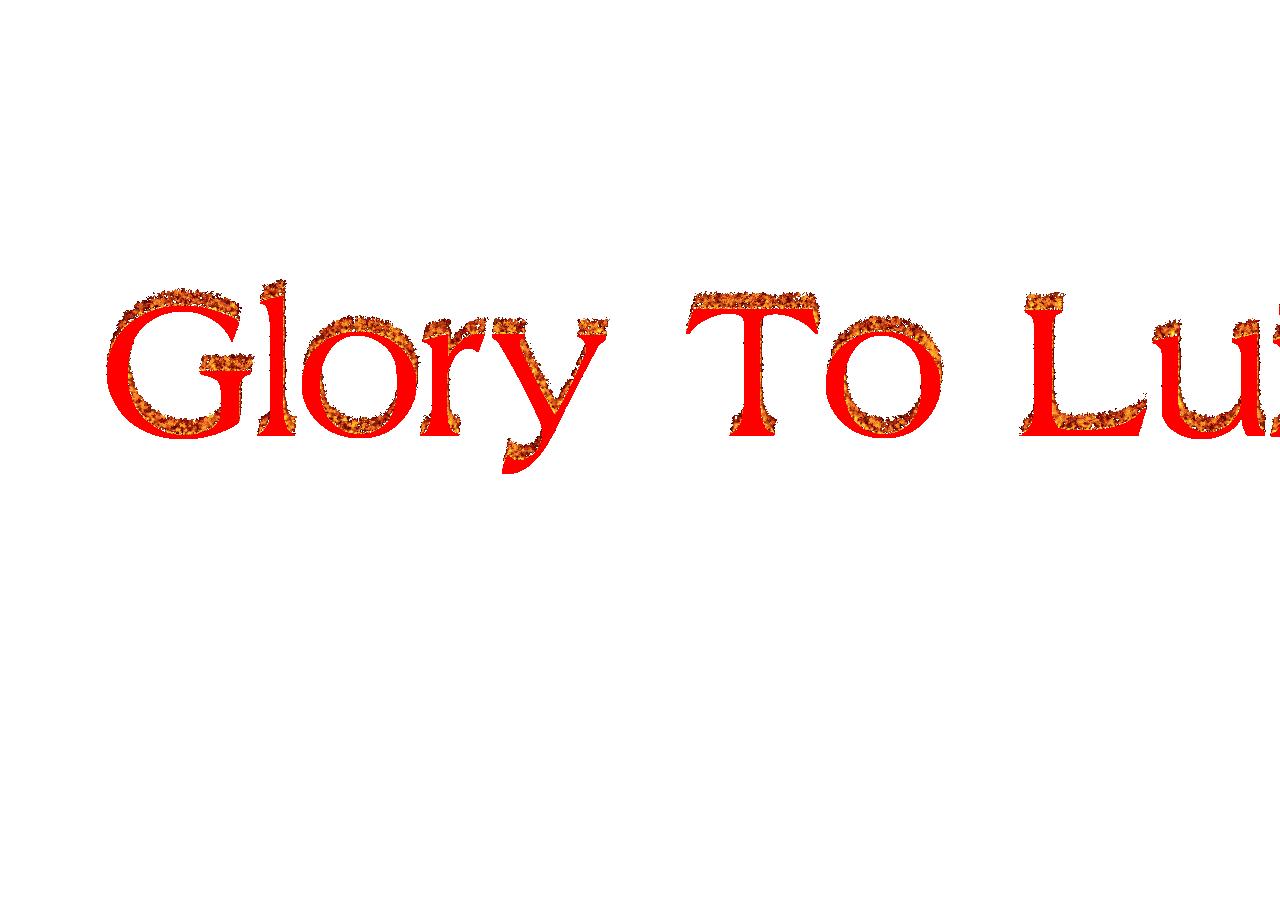
==== glory.html @ c9b54372 "Make Mario!" ====
<!--[if lt IE 7]>      <html class="no-js lt-ie9 lt-ie8 lt-ie7"> <![endif]-->
<!--[if IE 7]>         <html class="no-js lt-ie9 lt-ie8"> <![endif]-->
<!--[if IE 8]>         <html class="no-js lt-ie9"> <![endif]-->
<!--[if gt IE 8]>      <html class="no-js"> <!--<![endif]-->
<html>
    <head>
        <meta charset="utf-8">
        <meta http-equiv="X-UA-Compatible" content="IE=edge">
        <title>Glory To Luig</title>
        <meta name="description" content="">
        <meta name="viewport" content="width=device-width, initial-scale=1">
        <link rel="stylesheet" href="styles.css">
    </head>
    <body>
        <!--[if lt IE 7]>
            <p class="browsehappy">You are using an <strong>outdated</strong> browser. Please <a href="#">upgrade your browser</a> to improve your experience.</p>
        <![endif]-->
        
        <script src="" async defer></script>
        <img src="Glory.gif" id="glory">
    </body>
</html>
---- styles.css ----
.Luigi{
    background-color: greenyellow;
    text-shadow: 500px; /*Doesn't work :3 */
    border-radius: 50%;
    size: 80cm;
    padding: 4%;
    font-size: 500%;
    box-shadow: 25px 20px 45px green;
    margin-left: 35%;
}

.Luigi:hover{
    transition:ease-in-out 0.4s;
    background-color: rgb(186, 6, 6);
    color:white;
    translate:15px 15px;
}

#MarioPNG{
    /* font-size:xx-large; */
    /* border: solid; */
    margin-top:50%;
    margin-left: 50%;
    visibility: hidden;
}

.MovePngUP{
    translate:0px -150%;
    transition-duration: 2s;
    border-color: blue;
}

#LuigiPNG img{
    /* border: solid; */
    height: 20%;
    width: 20%;
    translate: -150% -200%;
}

.MovePngRight{
    translate:150% 0%;
    transition-duration: 5s;
    transform:rotate(150deg);
    border-color: blue;
}

#glory{
    margin-top:20%;
    margin-left: 7%;
}
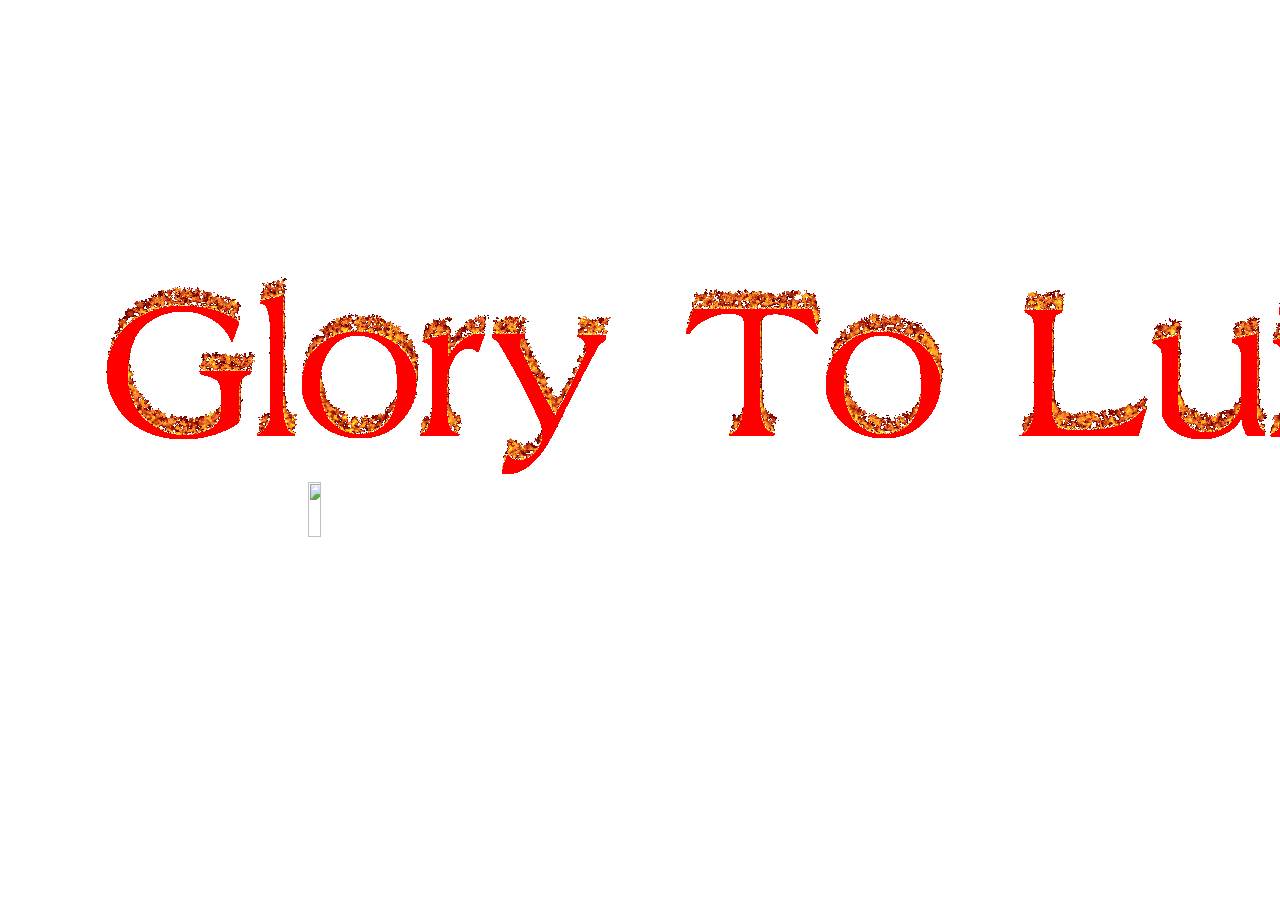
==== commit 9e4698a1: "Added kitty" ====
--- a/glory.html
+++ b/glory.html
@@ -18,5 +18,7 @@
         
         <script src="" async defer></script>
         <img src="Glory.gif" id="glory">
+        <br/>
+        <img id="catspin" src="https://ih1.redbubble.net/image.4064547845.8027/bg,f8f8f8-flat,750x,075,f-pad,750x1000,f8f8f8.jpg">
     </body>
 </html>--- a/styles.css
+++ b/styles.css
@@ -47,4 +47,22 @@
 #glory{
     margin-top:20%;
     margin-left: 7%;
+}
+
+#catspin{
+    animation-name: spinkitty;
+    animation-duration: 2s;
+    animation-iteration-count: infinite;
+    width: 10%;
+    height: 25%;
+    margin-left:300px;
+}
+
+@keyframes spinkitty{
+    from{
+        transform: rotate(0deg);
+    }
+    to{
+        transform: rotate(360deg);
+    }
 }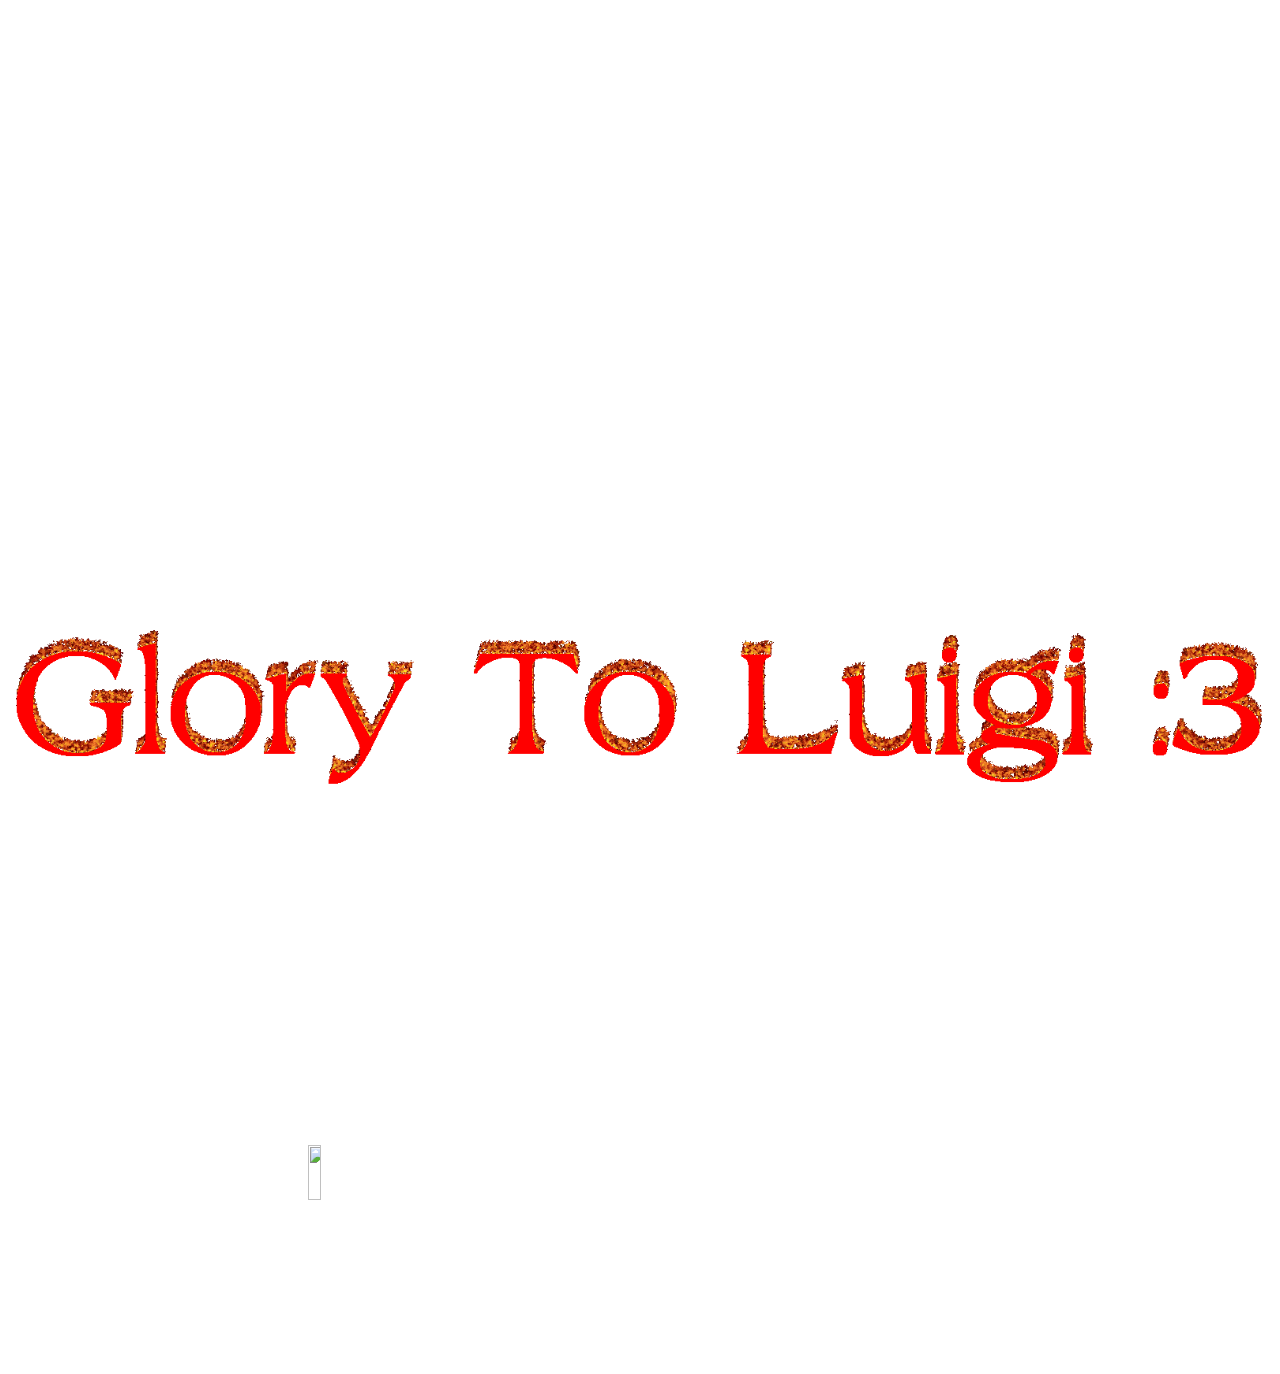
==== commit 43fb1c15: "Fix Kitty Stretching" ====
--- a/glory.html
+++ b/glory.html
@@ -18,7 +18,6 @@
         
         <script src="" async defer></script>
         <img src="Glory.gif" id="glory">
-        <br/>
         <img id="catspin" src="https://ih1.redbubble.net/image.4064547845.8027/bg,f8f8f8-flat,750x,075,f-pad,750x1000,f8f8f8.jpg">
     </body>
 </html>--- a/styles.css
+++ b/styles.css
@@ -46,13 +46,16 @@
 
 #glory{
     margin-top:20%;
-    margin-left: 7%;
+    object-fit: contain; 
+    width: 100%; 
+    height: 100%;
 }
 
 #catspin{
     animation-name: spinkitty;
     animation-duration: 2s;
     animation-iteration-count: infinite;
+    object-fit: contain;
     width: 10%;
     height: 25%;
     margin-left:300px;
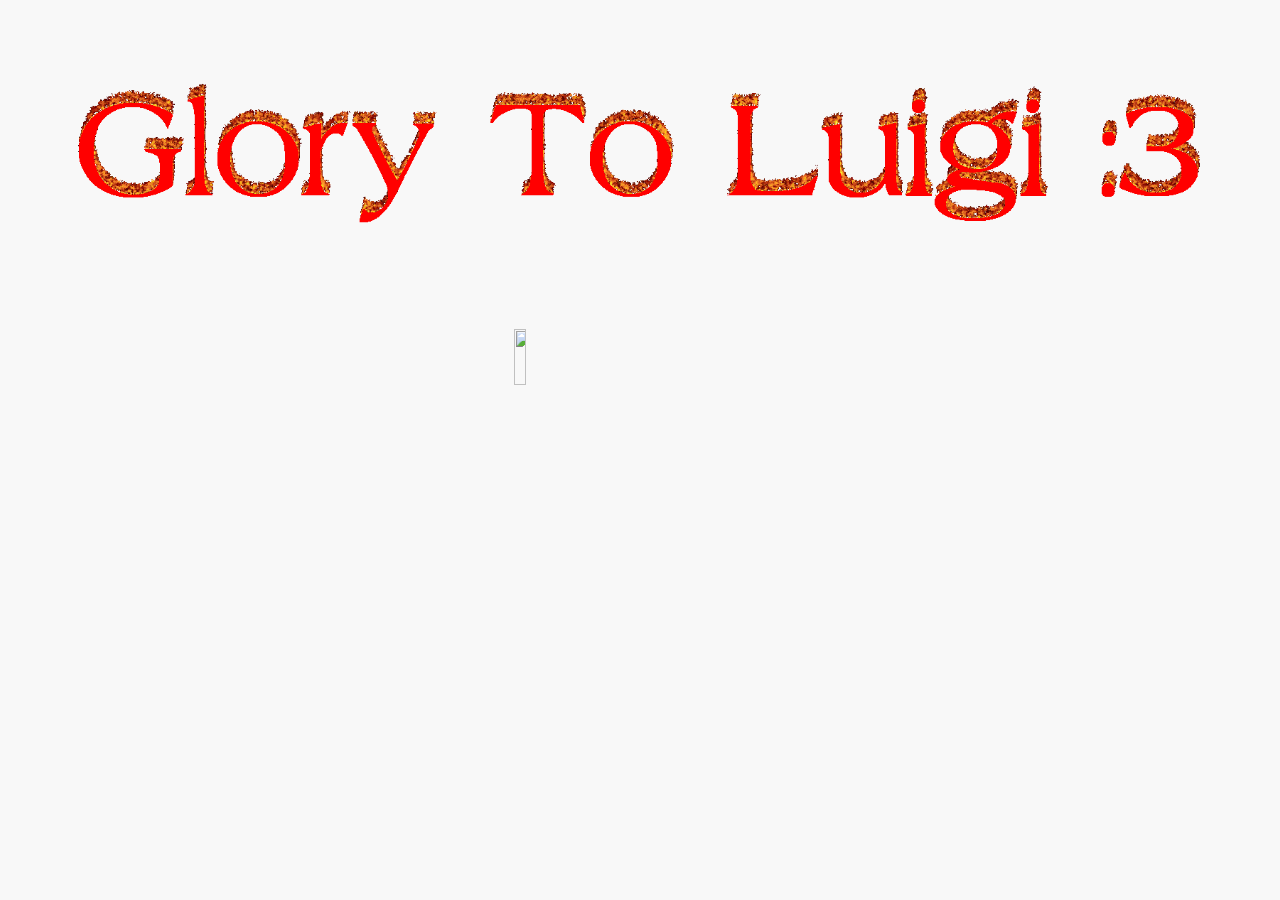
==== commit b7a1b104: "Fix up css" ====
--- a/glory.html
+++ b/glory.html
@@ -11,7 +11,7 @@
         <meta name="viewport" content="width=device-width, initial-scale=1">
         <link rel="stylesheet" href="styles.css">
     </head>
-    <body>
+    <body style="background-color: #f8f8f8;">
         <!--[if lt IE 7]>
             <p class="browsehappy">You are using an <strong>outdated</strong> browser. Please <a href="#">upgrade your browser</a> to improve your experience.</p>
         <![endif]-->
--- a/styles.css
+++ b/styles.css
@@ -45,26 +45,24 @@
 }
 
 #glory{
-    margin-top:20%;
+    margin:5%;
     object-fit: contain; 
-    width: 100%; 
-    height: 100%;
+    width: 90%;
 }
 
 #catspin{
-    animation-name: spinkitty;
+    animation-name: spin360;
     animation-duration: 2s;
     animation-iteration-count: infinite;
+
     object-fit: contain;
     width: 10%;
     height: 25%;
-    margin-left:300px;
+    margin:3% 40%;
+
 }
 
-@keyframes spinkitty{
-    from{
-        transform: rotate(0deg);
-    }
+@keyframes spin360{
     to{
         transform: rotate(360deg);
     }
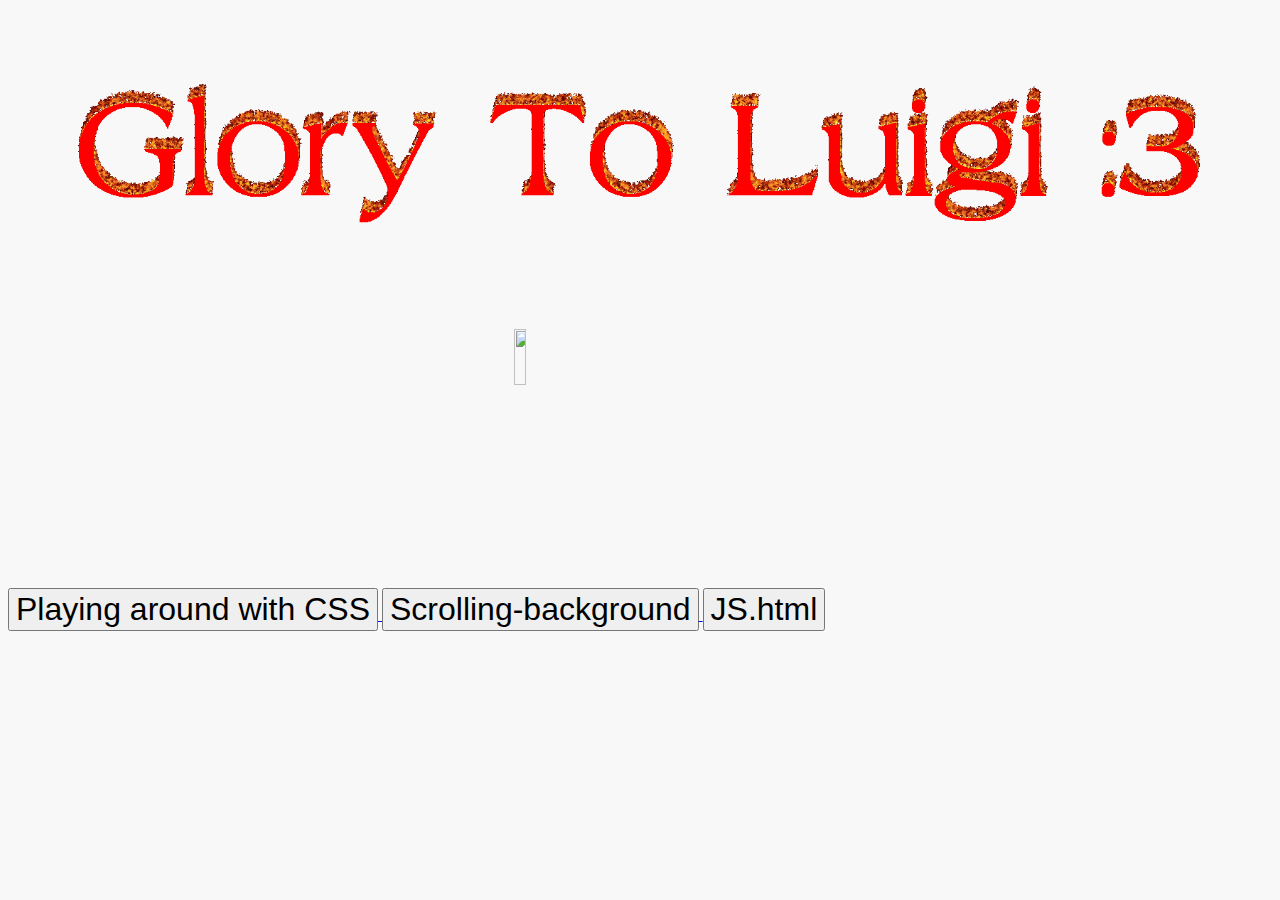
==== commit 7324a7b6: "JSJS" ====
--- a/glory.html
+++ b/glory.html
@@ -19,5 +19,16 @@
         <script src="" async defer></script>
         <img src="Glory.gif" id="glory">
         <img id="catspin" src="https://ih1.redbubble.net/image.4064547845.8027/bg,f8f8f8-flat,750x,075,f-pad,750x1000,f8f8f8.jpg">
+
+        <br/>
+        <A href="css-testing/css-testing.html">
+            <input type="button" value="Playing around with CSS" id="css-testing-button">
+        </A>
+        <A href="css-testing/scrolling-background.html">
+            <input type="button" value="Scrolling-background" id="css-testing-button">
+        </A>
+        <A href="JS.html">
+            <input type="button" value="JS.html" id="css-testing-button">
+        </A>
     </body>
 </html>--- a/styles.css
+++ b/styles.css
@@ -66,4 +66,9 @@
     to{
         transform: rotate(360deg);
     }
+}
+
+
+#css-testing-button{
+    font-size: 200%;
 }